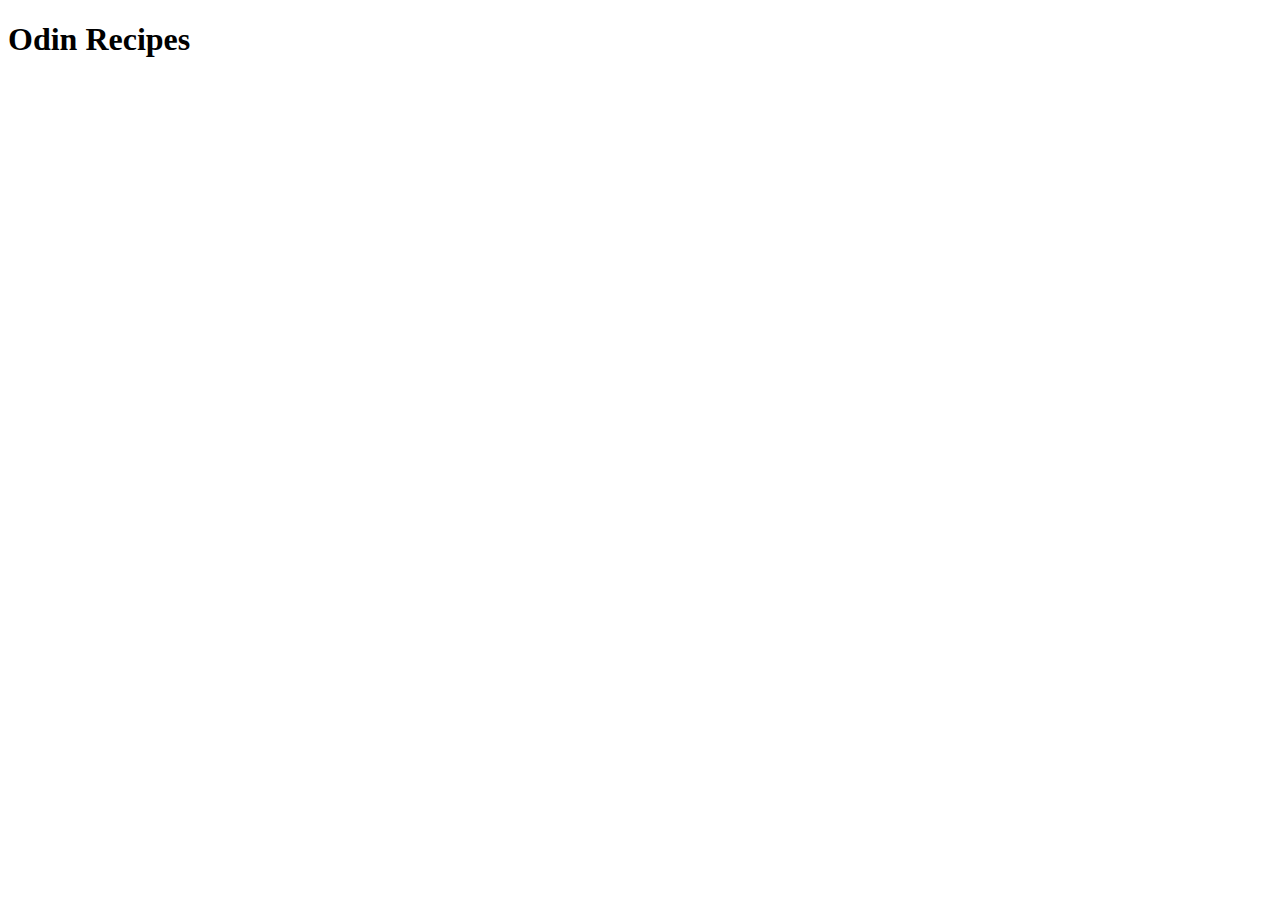
==== index.html @ 711339c6 "CREATE index.html" ====
<!DOCTYPE html>
<html lang="en">
<head>
    <meta charset="UTF-8">
    <meta name="viewport" content="width=device-width, initial-scale=1.0">
    <title>Odin Recipes</title>
</head>
<body>

    <h1>Odin Recipes</h1>
    
</body>
</html>
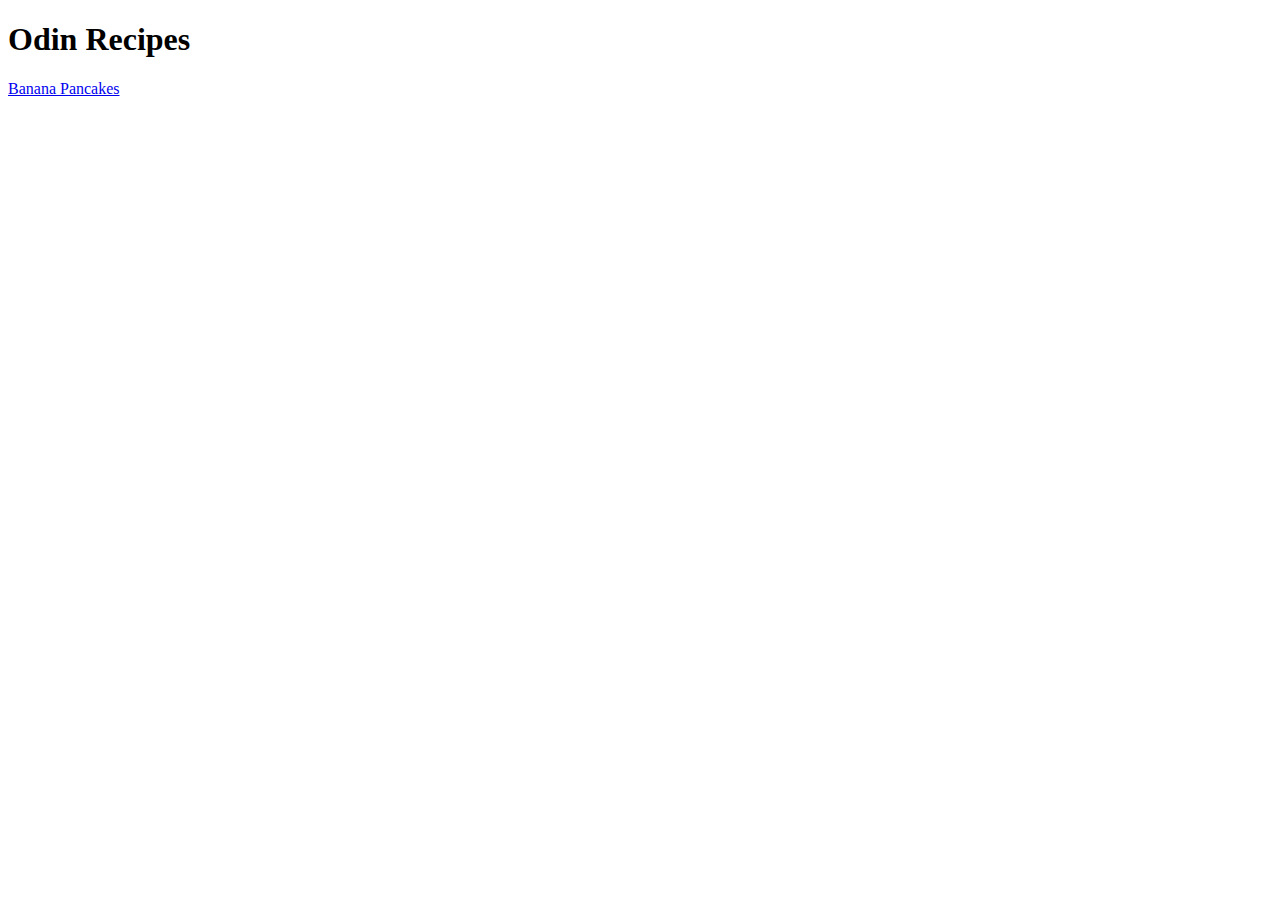
==== commit 5aa07c0b: "UPDATE index.html" ====
--- a/index.html
+++ b/index.html
@@ -8,6 +8,7 @@
 <body>
 
     <h1>Odin Recipes</h1>
+    <a href="./recipes/banana-pancakes.html">Banana Pancakes</a>
     
 </body>
 </html>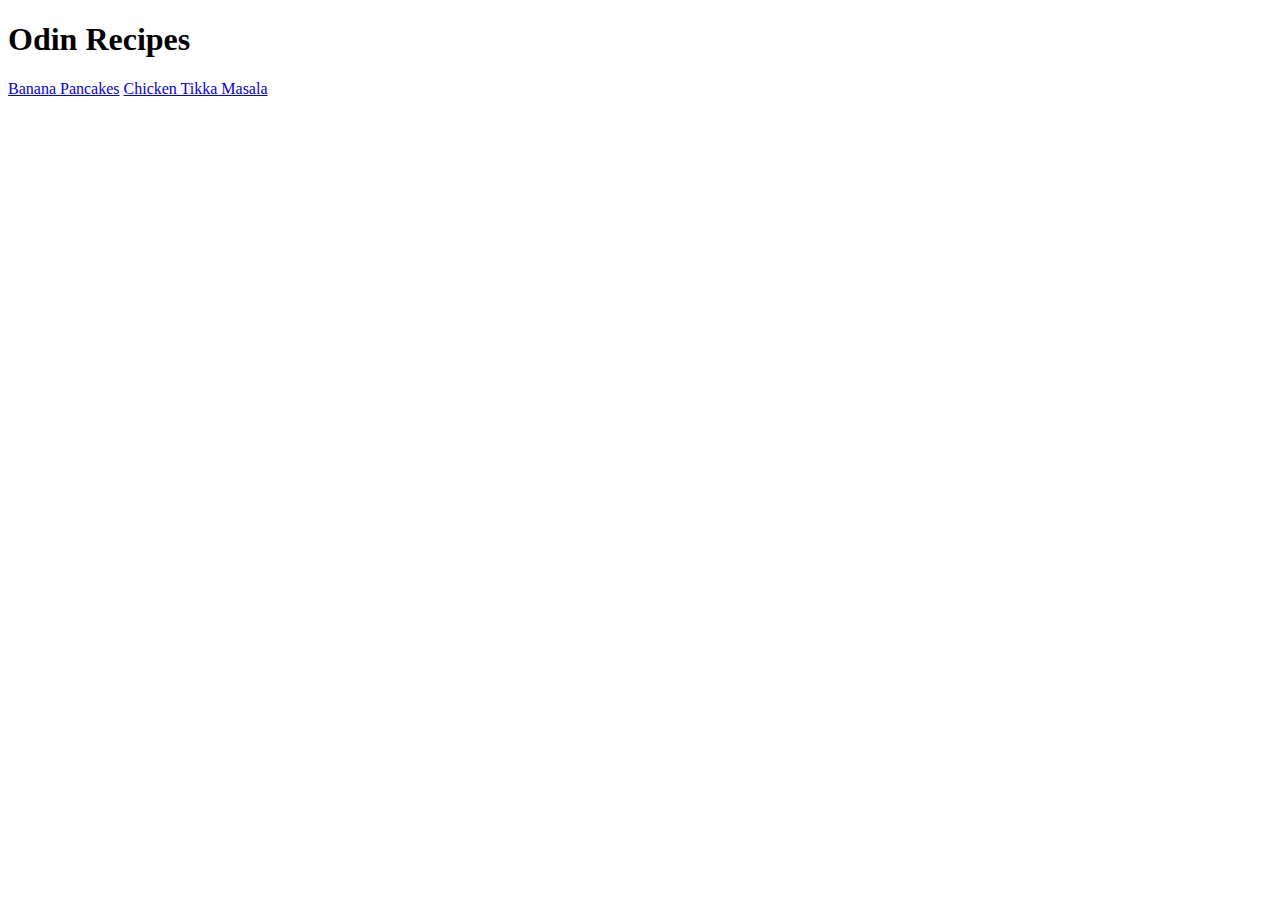
==== commit 98a56981: "UPDATE index.html" ====
--- a/index.html
+++ b/index.html
@@ -9,6 +9,6 @@
 
     <h1>Odin Recipes</h1>
     <a href="./recipes/banana-pancakes.html">Banana Pancakes</a>
-    
+    <a href="./recipes/chicken-tikka-masala.html">Chicken Tikka Masala</a>
 </body>
 </html>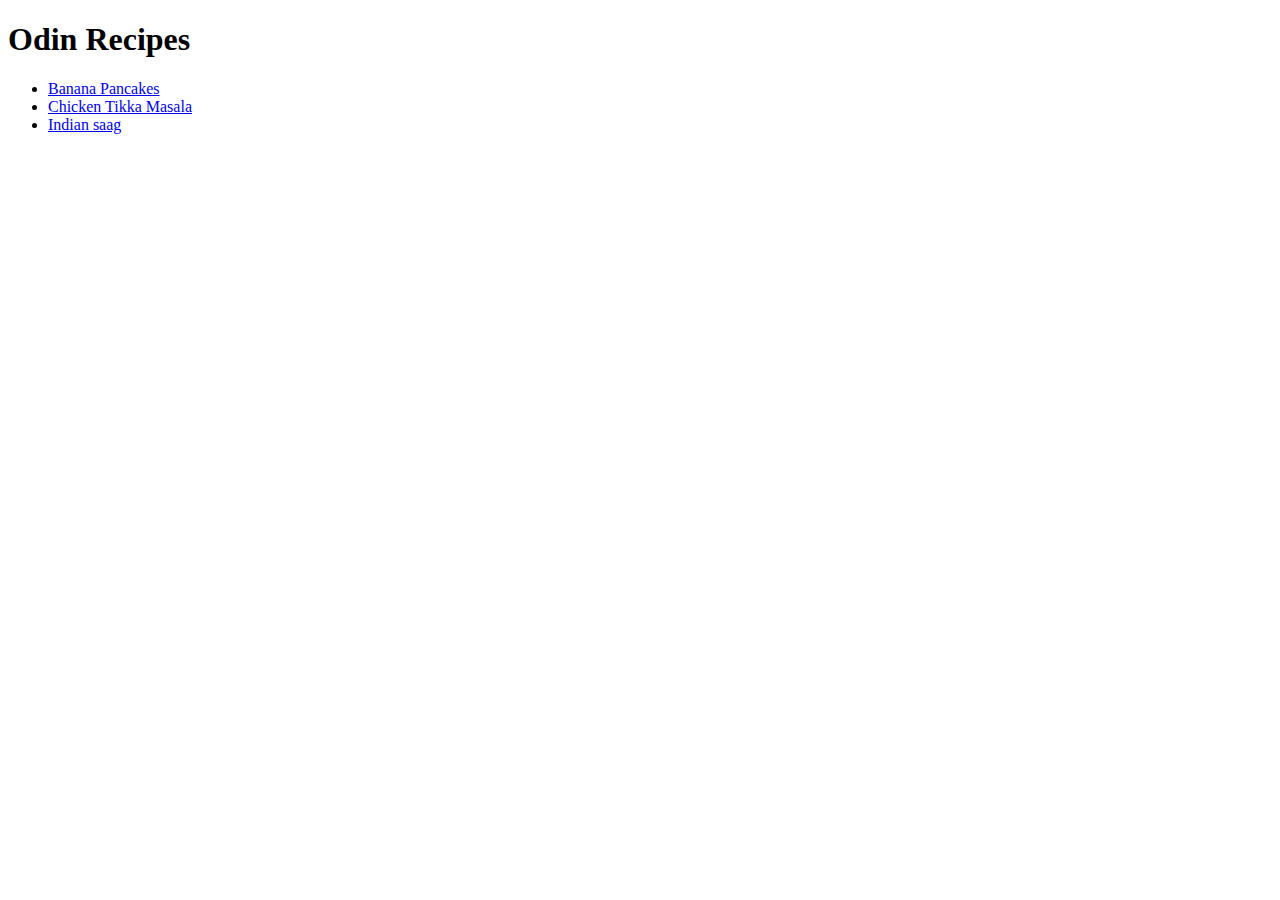
==== commit 2fb0c5f7: "UPDATE index.html" ====
--- a/index.html
+++ b/index.html
@@ -8,7 +8,12 @@
 <body>
 
     <h1>Odin Recipes</h1>
-    <a href="./recipes/banana-pancakes.html">Banana Pancakes</a>
-    <a href="./recipes/chicken-tikka-masala.html">Chicken Tikka Masala</a>
+
+    <ul>
+        <li><a href="./recipes/banana-pancakes.html" target="_blank" rel="noopener noreferrer">Banana Pancakes</a></li>
+        <li><a href="./recipes/chicken-tikka-masala.html" target="_blank" rel="noopener noreferrer">Chicken Tikka Masala</a></li>
+        <li><a href="./recipes/Indian-saag.html" target="_blank" rel="noopener noreferrer">Indian saag</a></li>
+    </ul>
+
 </body>
 </html>